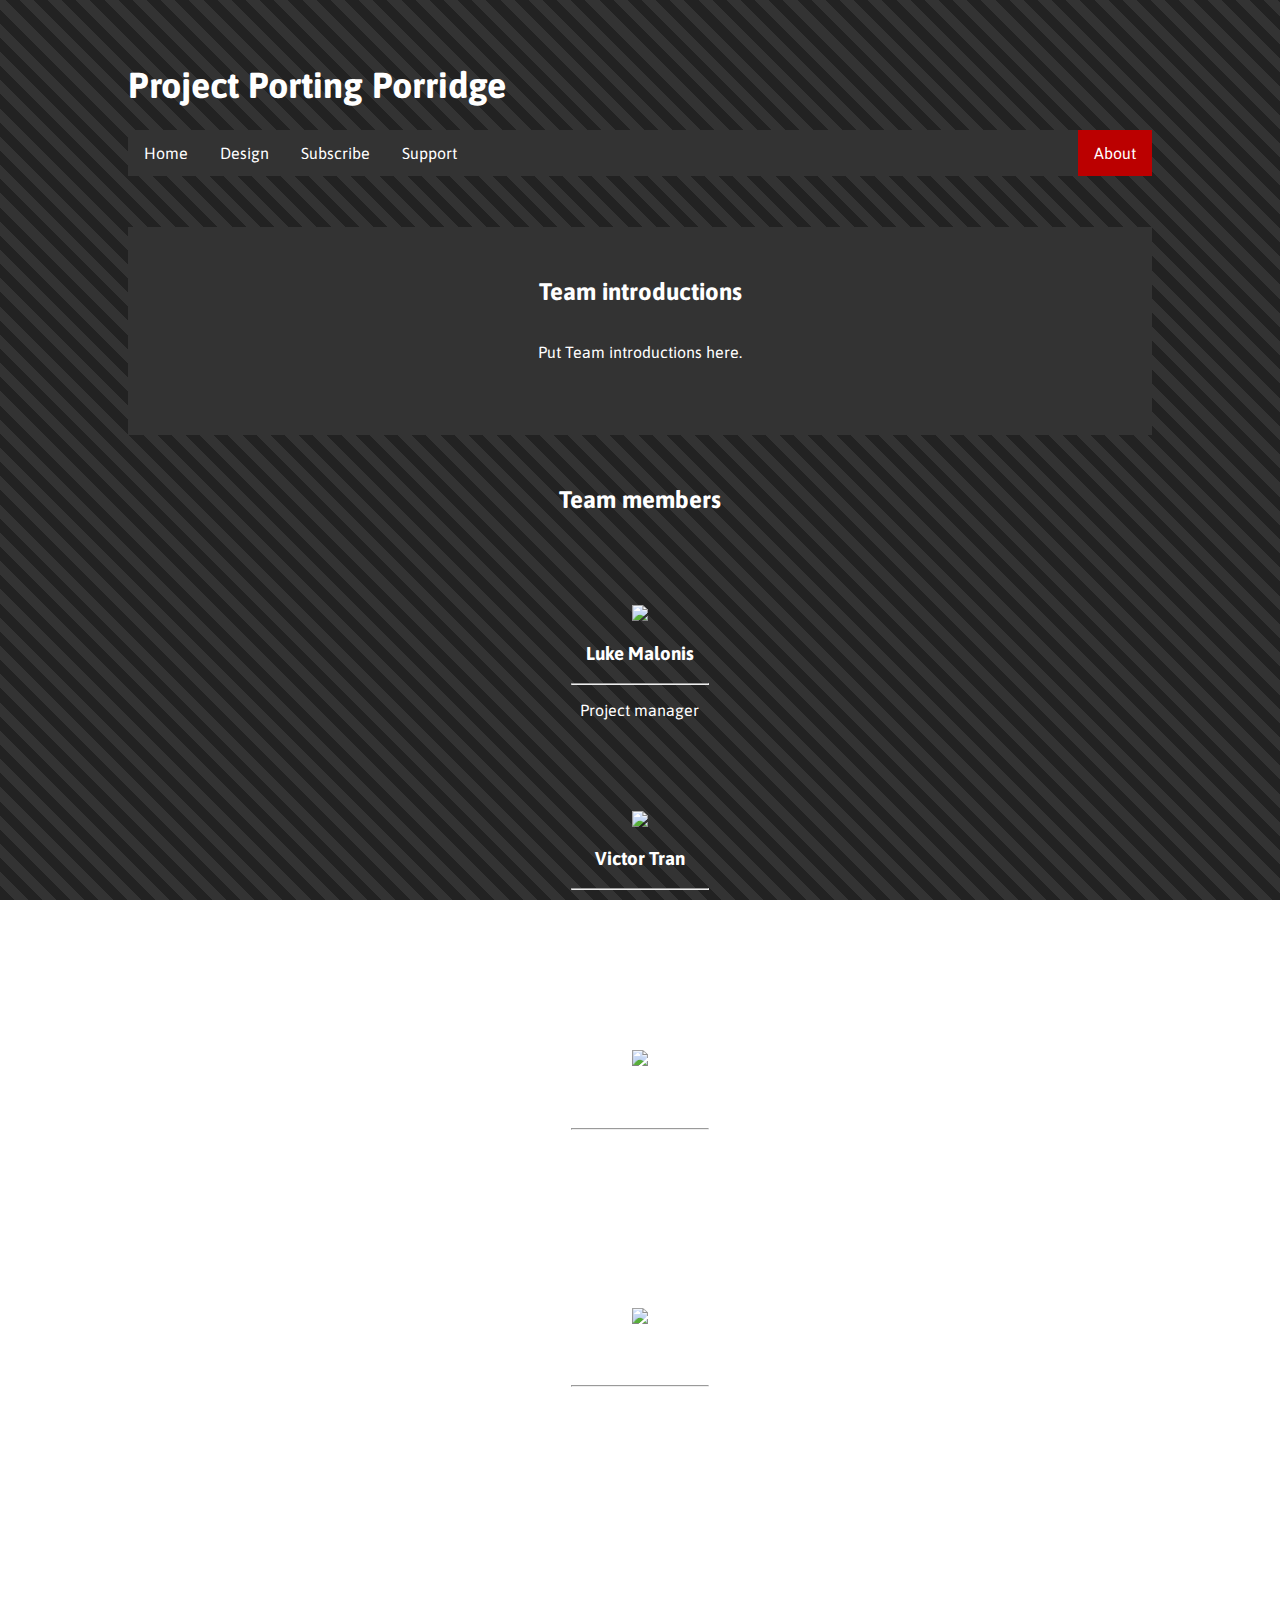
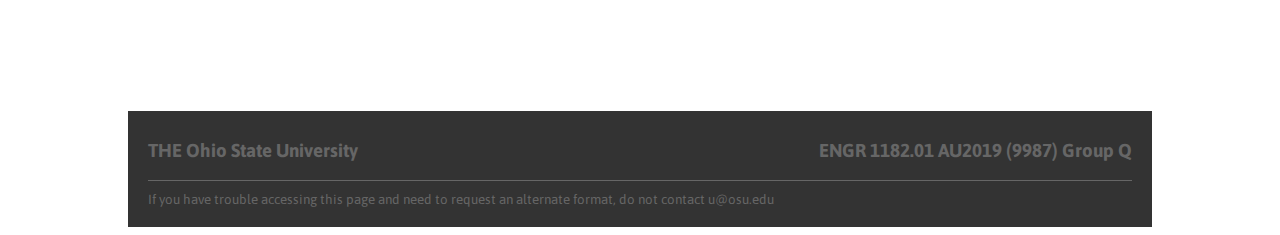
==== OSU/ENGR1182/about.html @ cec7492f "Add files via upload" ====
﻿<!DOCTYPE html>

<html lang="en" xmlns="http://www.w3.org/1999/xhtml">
<head>
    <meta charset="utf-8" />
    <title>About Us</title>
    <link rel="stylesheet" href="style.css">
</head>


<body>
    <div class="nameTitle">
        <h1>Project Porting Porridge</h1>
    </div>

    <div class="menuBar">
        <ul>
            <li><a href="index.html">Home</a></li>
            <li><a href="design.html">Design</a></li>
            <li><a href="subscribe.html">Subscribe</a></li>
            <li><a href="support.html">Support</a></li>
            <li style="float:right">
                <a href="about.html" class="active">About</a>
            </li>
        </ul>
    </div>

    <div class="buisnessPlan">
        <h2>Team introductions </h2>
        <p>
            Put Team introductions here.
        </p>
    </div>

    <div class="midHeader">
        <h2>Team members</h2>
    </div>
    

    <div class="tMembers">
        <div class="tMember">
            <img src="resources/luke.jpg" class="avatar" />
            <h3>Luke Malonis</h3>
            <hr />
            <p>Project manager</p>
        </div>

        <div class="tMember">
            <img src="resources/victor.jpg" class="avatar" />
            <h3>Victor Tran</h3>
            <hr />
            <p>R&D</p>
            <p>Documentation</p>
        </div>

        <div class="tMember">
            <img src="resources/jake.jpg" class="avatar" />
            <h3>Jake Ervin</h3>
            <hr />
            <p>Secondary Research</p>
            <p>Data analyst</p>
        </div>

        <div class="tMember">
            <img src="resources/amarth.jpg" class="avatar" />
            <h3>Amarth Chen</h3>
            <hr />
            <p>Graphic Design</p>
            <p>Marketing</p>
        </div>
    </div>

    <footer>
        <h3 style="text-align:left;">
            THE Ohio State University
            <span style="float:right;">
                ENGR 1182.01 AU2019 (9987) Group Q
            </span>
        </h3>
        <hr class="footLine" />
        <small>
            If you have trouble accessing this page and need
            to request an alternate format, do not contact u@osu.edu
        </small>
    </footer>

</body>
</html>
---- OSU/ENGR1182/style.css ----
@import url('https://fonts.googleapis.com/css?family=Asap:400,500,700&display=swap');

/*========================== General ==========================*/
body {
    font-family: 'Asap', sans-serif;
    color: white;
    margin-left: 10%;
    margin-right: 10%;
    margin-top: 5%;
    background: repeating-linear-gradient( 45deg, #222, #222 10px, #333 10px, #333 20px );
    background-attachment: fixed;
}

h1 {
    padding: 0;
    font-size: 36px;
    color: white;
}

footer {
    margin-top: 25%;
    padding: 10px 20px;
    background: #333;
    color: #666;
    padding-bottom: 2%
}

.footLine {
    background-color: #666;
    height: 1px;
    border: 0;
}
.left {
    display: inline-block
}
.right {
    display: inline-block;
    float: right
}

.midHeader {
    margin-top: 5%;
    margin-bottom: 0;
    text-align: center;
}

a {
    text-decoration: none;
}

img {
    max-width: 100%;
    max-height: 100%;
}

/*========================== Menu ==========================*/
ul {
    list-style-type: none;
    margin: 0;
    padding: 0;
    overflow: hidden;
    background-color: #333;
}

li {
    list-style-type: none;
    float: left;
}
    li a {
        display: block;
        color: white;
        text-align: center;
        padding: 14px 16px;
        text-decoration: none;
        transition: 0.3s;
    }
.active {
    background-color: #BB0000;
}
    li a:hover {
        background-color: #111;
    }

/*========================== Image ==========================*/
.demoImg {
    object-fit: contain;
    position: relative;
    text-align: center;
}
.p1Text {
    position: absolute;
    font-size: 200%;
    color: #e0e0e0;
    top: 10%;
    left: 6%;
}
.hr1Line {
    position: absolute;
    color: #cbcbcb;
    width: 15%;
    top: 15%;
    left: 6%;
}
.p2Text {
    position: absolute;
    font-size: 150%;
    color: #cbcbcb;
    top: 17%;
    left: 6%;
}


/*========================== Task ==========================*/
.task {
    padding-top: 2%;
    padding-bottom: 5%;
    padding-left: 5%;
    padding-right: 5%;
    background-color: #333;
    margin-bottom: 0.5%;
    text-align: center;
    line-height: 2;
}


/*========================== Pain and Gain ==========================*/
.PaG {
    background-color: #333;
}
.liPag {
    margin: 0 0 5% 0;
}
#pain, #gain {
    padding-top: 1%;
    padding-bottom: 5%;
    padding-left: 5%;
    padding-right: 5%;
    line-height: 2;
    display: inline-block;
    *display: inline;
    zoom: 1;
    vertical-align: top;
}
#pain {
    width: 38%;
}
#gain {
    width: 39%;
}

/*========================== Design ==========================*/
.showcase {
    background-color: #333;
    margin-top: 5%;
    position: relative;
    display: block;
    
}
.overlay {
    position: absolute;
    
    opacity: 0;
    transition: .3s ease;
    background-color: #333;
}
#leftOverlay {
    top: 0;
    bottom: 0;
    left: 0;
    right: 0;
    height: 100%;
    width: 95%;
}
#rightOverlay {
    top: 0;
    bottom: 0;
    left: 5%;
    right: 0;
    height: 100%;
    width: 95%;
}

.cameraShowcase {
    text-align: center;
    width: 47.5%;
    padding-right: 2.5%;
    float: left;
    transition: transform .3s;
}
    .cameraShowcase:hover .overlay {
        opacity: 0.75;
    }
    .cameraShowcase:hover {
        transform: scale(1.1);
    }
.wheelShowcase {
    text-align: center;
    width: 47.5%;
    padding-left: 2.5%;
    float: left;
    transition: transform .3s;
}
    .wheelShowcase:hover .overlay {
        opacity: 0.75;
    }
    .wheelShowcase:hover {
        transform: scale(1.1);
    }

.designIllus {
    display: block;
    padding-top: 10%;
    padding-bottom: 5%;
    padding-left: 5%;
    padding-right: 5%;
    text-align: center;
    line-height: 2;
}

/*========================== Subscribe ==========================*/
.buisnessPlan {
    padding-top: 2%;
    padding-bottom: 5%;
    padding-left: 5%;
    padding-right: 5%;
    background-color: #333;
    margin-top: 5%;
    margin-bottom: 0.5%;
    text-align: center;
    line-height: 2;
}

.plans {
    margin-top: 5%;
    margin-left: 10%;
}
.plan {
    margin: 5%;
    border: 2px solid white;
    width: 20%;
    padding: 5%;
    margin: auto;
    overflow: hidden;
}
div#planA {
    float: left;
}
.orderNow {
    margin: auto;
    color: white;
    padding: 3%;
    width: 50%;
    text-align: center;
    border: 2px solid #BB0000;
    transition: 0.3s;
}
    .orderNow:hover {
        background-color: #BB0000;
    }

/*========================== Support ==========================*/
.noSup {
    margin-top: 2%;
    padding: 5%;
    background-color: #333;
    text-align: center;
}
.okay {
    margin: auto;
    padding: 2%;
    width: 10%;
    background-color: #333;
    border: 2px solid #BB0000;
    transition: 0.3s;
    color: white;
}
    .okay:hover {
        background-color: #BB0000;
    }

/*========================== About ==========================*/
.tMembers {
    margin: 5%;
}
.tMember {
    margin-top:10%;
    margin-left: auto;
    margin-right: auto;
    max-width: 15%;
    text-align: center;
}
.avatar {
    clip-path: circle(60px at center);
}


/*========================== Life Plan ==========================*/
.lifeSpan {
    margin-top: 5%;
    margin-left: auto;
    margin-right: auto;
    padding: 2%;
    width: 10%;
    background-color: #333;
    border: 2px solid #BB0000;
    transition: 0.3s;
    color: white;
}
    .lifeSpan:hover {
        background-color: #BB0000;
    }
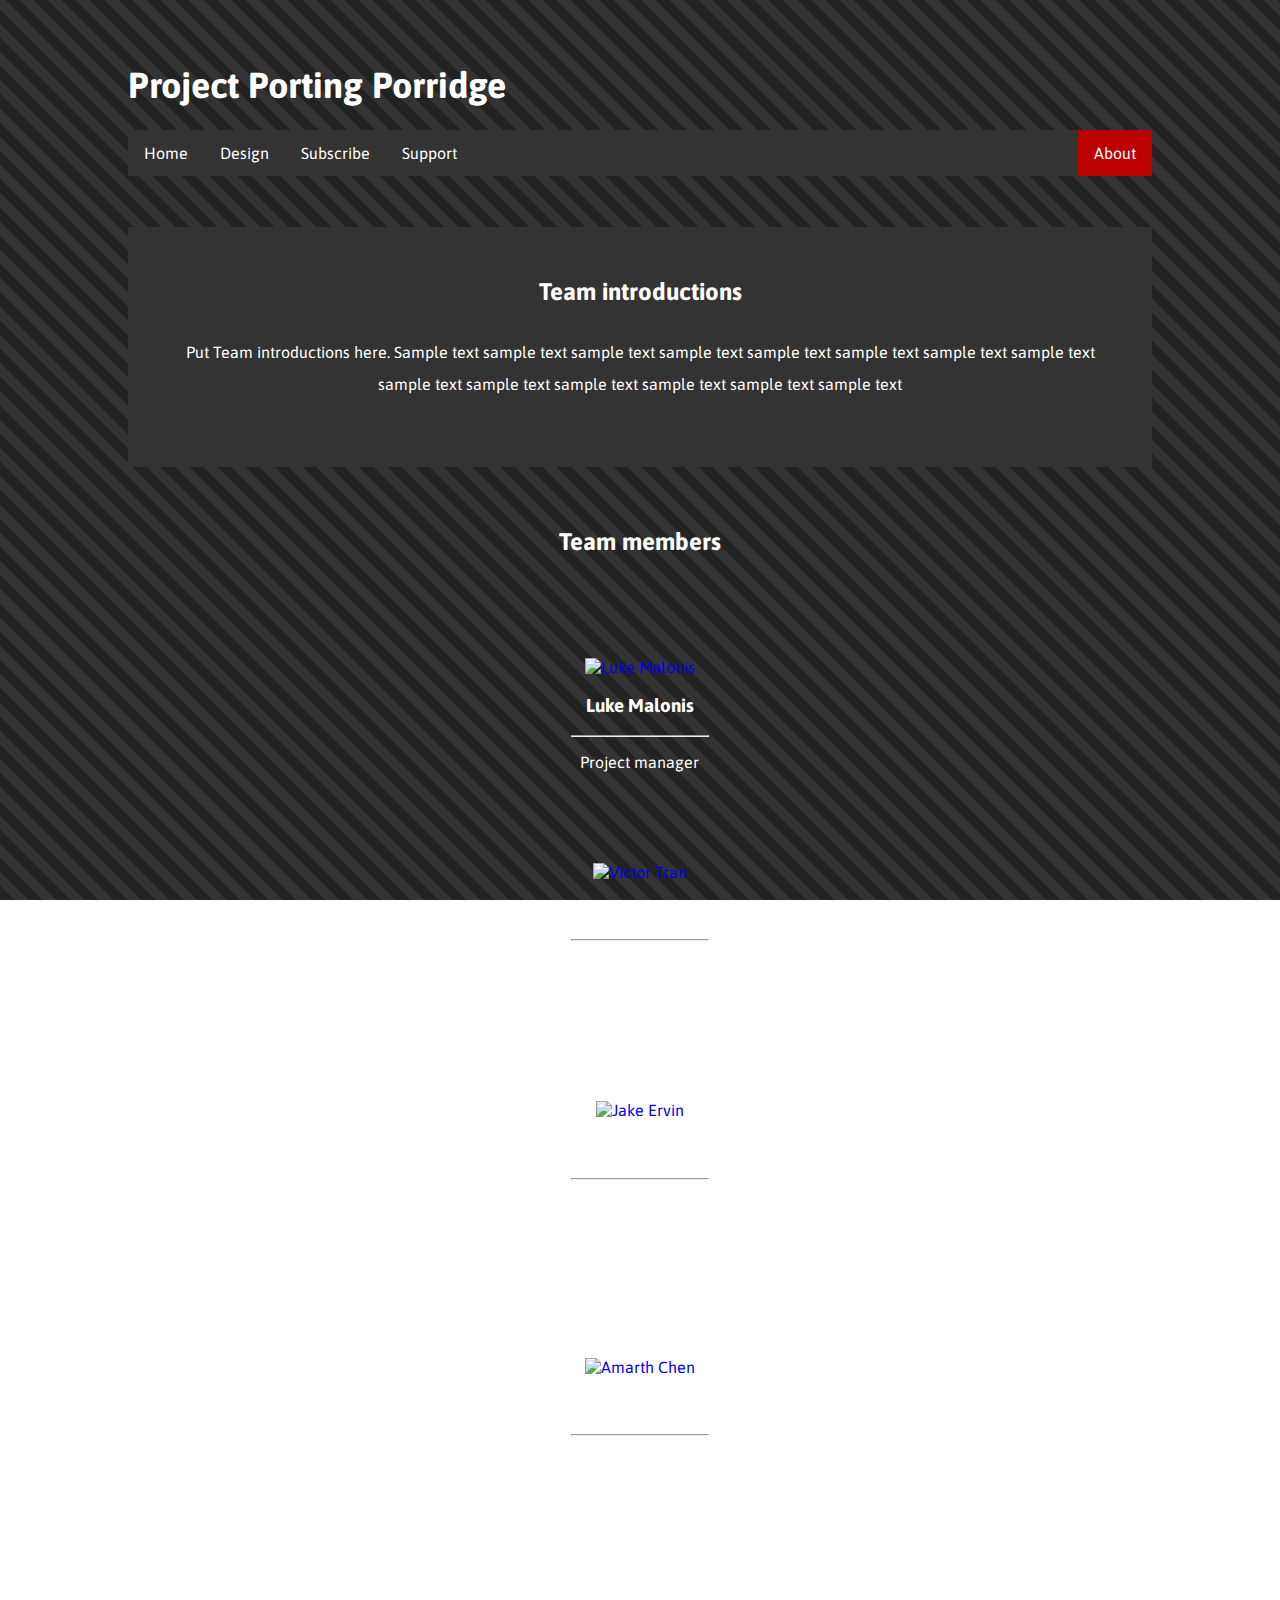
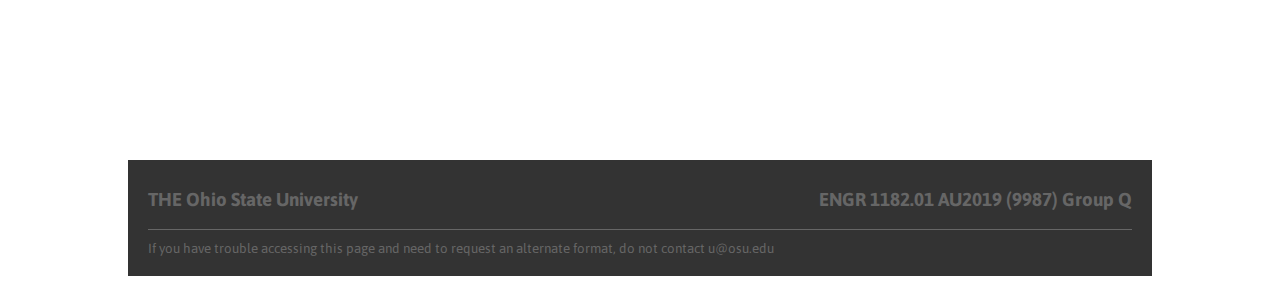
==== commit 9cac534b: "added mobile support" ====
--- a/OSU/ENGR1182/about.html
+++ b/OSU/ENGR1182/about.html
@@ -29,6 +29,10 @@
         <h2>Team introductions </h2>
         <p>
             Put Team introductions here.
+            Sample text sample text
+            sample text sample text sample text sample text
+            sample text sample text sample text sample text
+            sample text sample text sample text sample text
         </p>
     </div>
 
@@ -39,14 +43,18 @@
 
     <div class="tMembers">
         <div class="tMember">
-            <img src="resources/luke.jpg" class="avatar" />
+            <a href="https://osu.instructure.com/groups/150950/users/529060">
+                <img src="resources/luke.jpg" alt="Luke Malonis" class="avatar" />
+            </a>
             <h3>Luke Malonis</h3>
             <hr />
             <p>Project manager</p>
         </div>
 
         <div class="tMember">
-            <img src="resources/victor.jpg" class="avatar" />
+            <a href="https://osu.instructure.com/groups/150950/users/259285">
+                <img src="resources/victor.jpg" alt="Victor Tran" class="avatar" />
+            </a>
             <h3>Victor Tran</h3>
             <hr />
             <p>R&D</p>
@@ -54,7 +62,9 @@
         </div>
 
         <div class="tMember">
-            <img src="resources/jake.jpg" class="avatar" />
+            <a href="https://osu.instructure.com/groups/150950/users/262498">
+                <img src="resources/jake.jpg" alt="Jake Ervin" class="avatar" />
+            </a>
             <h3>Jake Ervin</h3>
             <hr />
             <p>Secondary Research</p>
@@ -62,7 +72,9 @@
         </div>
 
         <div class="tMember">
-            <img src="resources/amarth.jpg" class="avatar" />
+            <a href="https://osu.instructure.com/groups/150950/users/358824">
+                <img src="resources/amarth.jpg" alt="Amarth Chen" class="avatar" />
+            </a>
             <h3>Amarth Chen</h3>
             <hr />
             <p>Graphic Design</p>
@@ -71,9 +83,9 @@
     </div>
 
     <footer>
-        <h3 style="text-align:left;">
+        <h3 id="OSU">
             THE Ohio State University
-            <span style="float:right;">
+            <span id="ENGR">
                 ENGR 1182.01 AU2019 (9987) Group Q
             </span>
         </h3>
--- a/OSU/ENGR1182/style.css
+++ b/OSU/ENGR1182/style.css
@@ -9,7 +9,22 @@
     margin-top: 5%;
     background: repeating-linear-gradient( 45deg, #222, #222 10px, #333 10px, #333 20px );
     background-attachment: fixed;
-}
+    animation: fadeInAnimation ease .6s;
+    animation-iteration-count: 1;
+    animation-fill-mode: forwards;
+}
+
+@keyframes fadeInAnimation {
+    0% {
+        opacity: 0;
+    }
+    35% {
+        opacity: 0;
+    }
+    100% {
+        opacity: 1;
+    }
+} 
 
 h1 {
     padding: 0;
@@ -37,11 +52,20 @@
     display: inline-block;
     float: right
 }
+#OSU {
+    text-align: left;
+}
+#ENGR {
+    float: right;
+}
 
 .midHeader {
     margin-top: 5%;
     margin-bottom: 0;
     text-align: center;
+    padding-left: 5%;
+    padding-right: 5%;
+    line-height: 2;
 }
 
 a {
@@ -65,6 +89,7 @@
 li {
     list-style-type: none;
     float: left;
+    
 }
     li a {
         display: block;
@@ -87,6 +112,9 @@
     position: relative;
     text-align: center;
 }
+#designAnno {
+    margin-top: 5%;
+}
 .p1Text {
     position: absolute;
     font-size: 200%;
@@ -148,17 +176,16 @@
     width: 39%;
 }
 
+
 /*========================== Design ==========================*/
 .showcase {
-    background-color: #333;
     margin-top: 5%;
     position: relative;
     display: block;
-    
+    overflow: hidden;
 }
 .overlay {
     position: absolute;
-    
     opacity: 0;
     transition: .3s ease;
     background-color: #333;
@@ -179,6 +206,12 @@
     height: 100%;
     width: 95%;
 }
+.textContainer {
+    padding-left: 10%;
+    padding-right: 10%;
+    padding-top: 15%;
+    line-height: 2;
+}
 
 .cameraShowcase {
     text-align: center;
@@ -208,8 +241,7 @@
     }
 
 .designIllus {
-    display: block;
-    padding-top: 10%;
+    padding-top: 5%;
     padding-bottom: 5%;
     padding-left: 5%;
     padding-right: 5%;
@@ -242,7 +274,7 @@
     margin: auto;
     overflow: hidden;
 }
-div#planA {
+#planA {
     float: left;
 }
 .orderNow {
@@ -252,10 +284,11 @@
     width: 50%;
     text-align: center;
     border: 2px solid #BB0000;
-    transition: 0.3s;
+    transition: transform 0.3s;
 }
     .orderNow:hover {
         background-color: #BB0000;
+        transform: scale(1.1);
     }
 
 /*========================== Support ==========================*/
@@ -291,7 +324,11 @@
 }
 .avatar {
     clip-path: circle(60px at center);
-}
+    transition: transform .3s;
+}
+    .avatar:hover {
+        transform: scale(1.1);
+    } 
 
 
 /*========================== Life Plan ==========================*/
@@ -309,3 +346,63 @@
     .lifeSpan:hover {
         background-color: #BB0000;
     }
+
+
+@media(max-width: 768px) {
+    li, .right,
+    .cameraShowcase,
+    .wheelShowcase,
+    #planA, #ENGR {
+        float: none;
+        text-align: center;
+        width: 100%;
+    }
+
+    #rightOverlay, #leftOverlay {
+        left: 0;
+        width: 100%;
+    }
+
+    .wheelShowcase, .cameraShowcase {
+        margin-top: 5%;
+        margin-bottom: 5%;
+        padding: 0;
+    }
+
+    .p1Text {
+        font-size: 150%;
+    }
+
+    .hr1Line {
+        width: 25%;
+        top: 17%;
+    }
+
+    .p2Text {
+        font-size: 110%;
+        top: 22%;
+    }
+
+    .plans {
+        margin-left: 10%;
+        margin-right: 20%;
+    }
+
+    .plan {
+        text-align: center;
+        margin: auto;
+        margin-top: 5%;
+        width: 100%;
+    }
+
+    .okay {
+        width: 50%;
+    }
+
+    .tMembers {
+        margin: 0;
+    }
+    .tMember {
+        max-width: 50%;
+    }
+}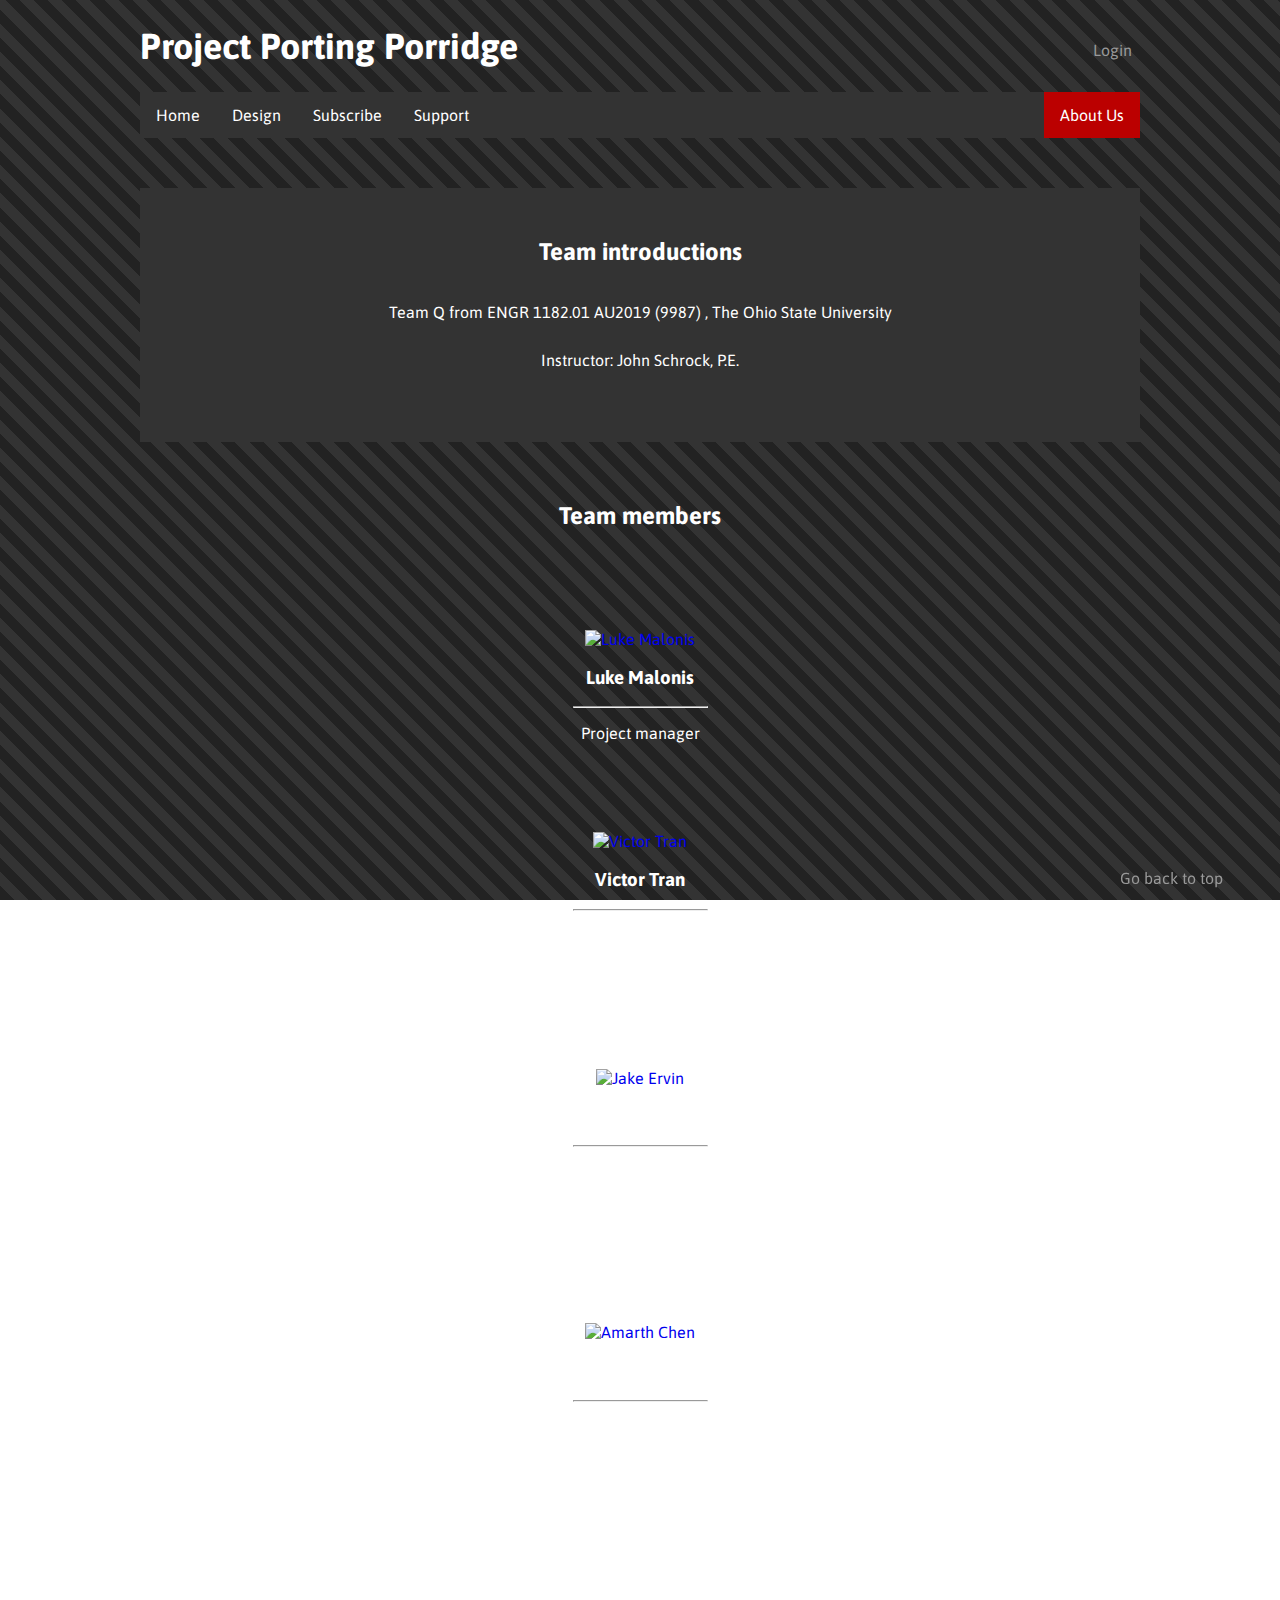
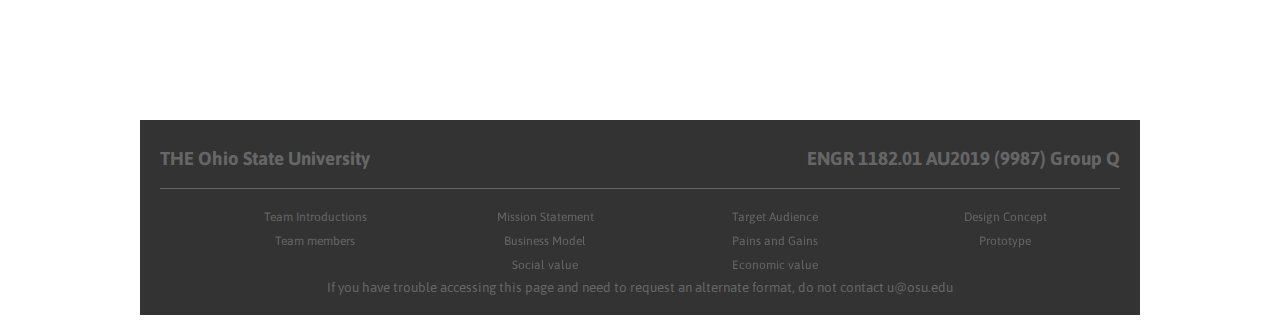
==== commit 37d554e6: "Add files via upload" ====
--- a/OSU/ENGR1182/about.html
+++ b/OSU/ENGR1182/about.html
@@ -3,15 +3,31 @@
 <html lang="en" xmlns="http://www.w3.org/1999/xhtml">
 <head>
     <meta charset="utf-8" />
-    <title>About Us</title>
+    <meta name="viewport" content="width=device-width">
+    <meta name="author" content="ENGR Group Q">
+    <title>Porting Porridge | About Us</title>
     <link rel="stylesheet" href="style.css">
 </head>
 
 
 <body>
+    <div class="loginContainer">
+        <div class="loginWin">
+            <p>
+                <a href="login.html">
+                    <span class="smallBox">Login</span>
+                </a>
+            </p>
+        </div>
+    </div>
+
     <div class="nameTitle">
-        <h1>Project Porting Porridge</h1>
+        <a href="http://portingporridge.com/">
+            <h1>Project Porting Porridge</h1>
+        </a>
     </div>
+
+    <a name="topMenu"></a>
 
     <div class="menuBar">
         <ul>
@@ -20,21 +36,25 @@
             <li><a href="subscribe.html">Subscribe</a></li>
             <li><a href="support.html">Support</a></li>
             <li style="float:right">
-                <a href="about.html" class="active">About</a>
+                <a href="about.html" class="active">About Us</a>
             </li>
         </ul>
     </div>
 
-    <div class="buisnessPlan">
+    <a name="teamIntroScetion"></a>
+
+    <div class="planBox">
         <h2>Team introductions </h2>
         <p>
-            Put Team introductions here.
-            Sample text sample text
-            sample text sample text sample text sample text
-            sample text sample text sample text sample text
-            sample text sample text sample text sample text
+            Team Q from ENGR 1182.01 AU2019 (9987)
+            , The Ohio State University
+        </p>
+        <p>
+            Instructor:  John Schrock, P.E. 
         </p>
     </div>
+
+    <a name="teamMemberScetion"></a>
 
     <div class="midHeader">
         <h2>Team members</h2>
@@ -82,6 +102,10 @@
         </div>
     </div>
 
+    <div class="backToTop">
+        <a href="#topMenu">Go back to top</a>
+    </div>
+
     <footer>
         <h3 id="OSU">
             THE Ohio State University
@@ -90,10 +114,84 @@
             </span>
         </h3>
         <hr class="footLine" />
-        <small>
-            If you have trouble accessing this page and need
-            to request an alternate format, do not contact u@osu.edu
-        </small>
+        <div class="footerLinks">
+            <div class="footerLinkOneLine">
+                <ul>
+                    <li>
+                        <a href="about.html#teamIntroScetion">
+                            Team Introductions
+                        </a>
+                    </li>
+                    <li>
+                        <a href="index.html#taskSection">
+                            Mission Statement
+                        </a>
+                    </li>
+                    <li>
+                        <a href="#targetAudienceSection">
+                            Target Audience
+                        </a>
+                    </li>
+                    <li>
+                        <a href="design.html#designConceptSection">
+                            Design Concept
+                        </a>
+                    </li>
+                </ul>
+            </div>
+            <div class="footerLinkOneLine">
+                <ul>
+                    <li>
+                        <a href="about.html#teamMemberScetion">
+                            Team members
+                        </a>
+                    </li>
+                    <li>
+                        <a href="subscribe.html#businessModelSection">
+                            Business Model
+                        </a>
+
+                    </li>
+                    <li>
+                        <a href="index.html#painAndGainSection">
+                            Pains and Gains
+                        </a>
+                    </li>
+                    <li>
+                        <a href="design.html#prototypeSection">
+                            Prototype
+                        </a>
+                    </li>
+                </ul>
+            </div>
+            <div class="footerLinkOneLine">
+                <ul>
+                    <li class="placeholder">
+                        &nbsp;
+                    </li>
+                    <li>
+                        <a href="subscribe.html#businessModelSection">
+                            Social value
+                        </a>
+
+                    </li>
+                    <li>
+                        <a href="index.html#painAndGainSection">
+                            Economic value
+                        </a>
+                    </li>
+                    <li>
+                        &nbsp;
+                    </li>
+                </ul>
+            </div>
+        </div>
+        <div class="smallAnno">
+            <small>
+                If you have trouble accessing this page and need
+                to request an alternate format, do not contact u@osu.edu
+            </small>
+        </div>
     </footer>
 
 </body>
--- a/OSU/ENGR1182/style.css
+++ b/OSU/ENGR1182/style.css
@@ -4,14 +4,14 @@
 body {
     font-family: 'Asap', sans-serif;
     color: white;
-    margin-left: 10%;
-    margin-right: 10%;
-    margin-top: 5%;
     background: repeating-linear-gradient( 45deg, #222, #222 10px, #333 10px, #333 20px );
     background-attachment: fixed;
     animation: fadeInAnimation ease .6s;
     animation-iteration-count: 1;
     animation-fill-mode: forwards;
+    max-width: 1000px;
+    margin-left: auto;
+    margin-right: auto;
 }
 
 @keyframes fadeInAnimation {
@@ -31,6 +31,70 @@
     font-size: 36px;
     color: white;
 }
+a {
+    text-decoration: none;
+}
+img {
+    max-width: 100%;
+    max-height: 100%;
+}
+.darkText{
+    color: #999;
+}
+
+/*========================== header ==========================*/
+.loginContainer {
+    height: 5%;
+    position: relative;
+}
+.loginWin {
+    position: absolute;
+    padding-right: 2%;
+    right: 0;
+    top: 0;
+}
+    .loginWin a {
+        color: #999999;
+    }
+.mobileLogin {
+    display: none;
+}
+
+.nameTitle {
+    margin-top: 2.5%;
+    margin-bottom: 2.5%;
+}
+.smallBox {
+    transition: .3s;
+    padding-top: 20%;
+    padding-bottom: 20%;
+    padding-left: 30%;
+    padding-right: 30%;
+}
+    .smallBox:hover {
+        color: white;
+        background-color: #111;
+    }
+
+.midHeader {
+    margin-top: 5%;
+    margin-bottom: 0;
+    text-align: center;
+    padding-left: 5%;
+    padding-right: 5%;
+    line-height: 2;
+}
+    .midHeader a{
+        color: white;
+        transition: 0.3s;
+    }
+        .midHeader a:hover {
+            color: #BB0000;
+            font-weight: bold;
+        }
+
+
+/*========================== Footer ==========================*/
 
 footer {
     margin-top: 25%;
@@ -52,6 +116,28 @@
     display: inline-block;
     float: right
 }
+.footerLinks {
+    display: block;
+    position: relative;
+    text-align: center;
+}
+.footerLinkOneLine {
+    line-height: 2;
+}
+.footerLinks ul li {
+    list-style-type: none;
+    position: relative;
+    width: 25%;
+    font-size: 75%;
+    float: left;
+}
+    .footerLinks ul li a {
+        color: #666;
+    }
+.smallAnno {
+    padding-top: 7%;
+    text-align: center;
+}
 #OSU {
     text-align: left;
 }
@@ -59,26 +145,24 @@
     float: right;
 }
 
-.midHeader {
-    margin-top: 5%;
-    margin-bottom: 0;
-    text-align: center;
-    padding-left: 5%;
-    padding-right: 5%;
-    line-height: 2;
-}
-
-a {
-    text-decoration: none;
-}
-
-img {
-    max-width: 100%;
-    max-height: 100%;
-}
-
 /*========================== Menu ==========================*/
-ul {
+div.backToTop {
+    position: fixed;
+    bottom: 0;
+    right: 0;
+    width: 15%;
+    padding: 1%;
+    text-align: center;
+}
+div.backToTop a{
+    color: #999;
+    transition: .3s;
+}
+    div.backToTop a:hover {
+        color: #fff;
+    }
+
+.menuBar ul {
     list-style-type: none;
     margin: 0;
     padding: 0;
@@ -86,12 +170,11 @@
     background-color: #333;
 }
 
-li {
+.menuBar ul li {
     list-style-type: none;
     float: left;
-    
-}
-    li a {
+}
+    .menuBar ul li a {
         display: block;
         color: white;
         text-align: center;
@@ -102,9 +185,13 @@
 .active {
     background-color: #BB0000;
 }
-    li a:hover {
-        background-color: #111;
-    }
+.menuBar ul li a:hover {
+    background-color: #111;
+}
+
+.container {
+    overflow: hidden;
+}
 
 /*========================== Image ==========================*/
 .demoImg {
@@ -113,8 +200,21 @@
     text-align: center;
 }
 #designAnno {
+    position: relative;
+    display: block;
     margin-top: 5%;
 }
+
+#indexDemo {
+    object-fit: contain;
+    position: relative;
+    display: block;
+    transition: transform .3s;
+}
+#indexDemo:hover {
+    transform: scale(1.05);
+}
+
 .p1Text {
     position: absolute;
     font-size: 200%;
@@ -166,79 +266,126 @@
     line-height: 2;
     display: inline-block;
     *display: inline;
-    zoom: 1;
     vertical-align: top;
 }
 #pain {
     width: 38%;
 }
 #gain {
+    float: right;
     width: 39%;
 }
 
 
 /*========================== Design ==========================*/
+#topImg {
+    position: relative;
+    display: inline-block;
+    transition: .5s;
+}
+#designAnno:hover #topImg {
+    opacity: 0;
+}
+#designAnno:hover #bottomImg {
+    opacity: 1;
+}
+#bottomImg {
+    position: absolute;
+    transition: .5s;
+    opacity: 0;
+    top: 0;
+    bottom: 0;
+    right: 0;
+}
+
 .showcase {
     margin-top: 5%;
     position: relative;
     display: block;
     overflow: hidden;
 }
+
+.cameraShowcase {
+    width: 47.5%;
+    padding-right: 2.5%;
+    transition: transform .3s;
+    position: relative;
+    display: inline-block;
+    float: left;
+}
+    .cameraShowcase:hover .overlay {
+        opacity: 0.75;
+    }
+    .cameraShowcase:hover {
+        transform: scale(1.1);
+    }
+
+.wheelShowcase {
+    width: 47.5%;
+    padding-left: 2.5%;
+    transition: transform .3s;
+    position: relative;
+    display: inline-block;
+    float: left;
+}
+    .wheelShowcase:hover .overlay {
+        opacity: 0.75;
+    }
+    .wheelShowcase:hover {
+        transform: scale(1.1);
+    }
+
 .overlay {
+    text-align: center;
     position: absolute;
     opacity: 0;
-    transition: .3s ease;
-    background-color: #333;
-}
-#leftOverlay {
+    transition: .3s;
+    background-color: #333;
     top: 0;
     bottom: 0;
-    left: 0;
     right: 0;
     height: 100%;
     width: 95%;
 }
+#leftOverlay {
+    left: 0; 
+}
 #rightOverlay {
-    top: 0;
-    bottom: 0;
     left: 5%;
-    right: 0;
-    height: 100%;
-    width: 95%;
 }
 .textContainer {
-    padding-left: 10%;
-    padding-right: 10%;
+    font-size: 1em;
+    padding-left: 15%;
+    padding-right: 15%;
     padding-top: 15%;
     line-height: 2;
 }
 
-.cameraShowcase {
-    text-align: center;
-    width: 47.5%;
-    padding-right: 2.5%;
-    float: left;
-    transition: transform .3s;
-}
-    .cameraShowcase:hover .overlay {
-        opacity: 0.75;
-    }
-    .cameraShowcase:hover {
-        transform: scale(1.1);
-    }
-.wheelShowcase {
-    text-align: center;
-    width: 47.5%;
-    padding-left: 2.5%;
-    float: left;
-    transition: transform .3s;
-}
-    .wheelShowcase:hover .overlay {
-        opacity: 0.75;
-    }
-    .wheelShowcase:hover {
-        transform: scale(1.1);
-    }
+#prototypeShowcase {
+    position: relative;
+    height: 40em;
+}
+    #prototypeShowcase:hover #prototypeImg {
+        transform: translate(-20%, 0);
+    }
+    #prototypeShowcase:hover #prototypeSideview {
+        opacity: 1;
+        transform: translate(-15%, 0);
+    }
+#prototypeImg {
+    position: absolute;
+    left: 12.5%;
+    height: 35em;
+    transition: .3s;
+}
+#prototypeSideview {
+    position: absolute;
+    top: 0;
+    right: 0;
+    transition: .3s;
+    height: 35em;
+    opacity: 0;
+}
 
 .designIllus {
     padding-top: 5%;
@@ -250,7 +397,7 @@
 }
 
 /*========================== Subscribe ==========================*/
-.buisnessPlan {
+.planBox {
     padding-top: 2%;
     padding-bottom: 5%;
     padding-left: 5%;
@@ -263,31 +410,50 @@
 }
 
 .plans {
+    height: 50%;
     margin-top: 5%;
     margin-left: 10%;
 }
 .plan {
     margin: 5%;
     border: 2px solid white;
-    width: 20%;
-    padding: 5%;
+    width: 35%;
     margin: auto;
     overflow: hidden;
 }
-#planA {
+#planA, #prePlanA {
     float: left;
 }
+.innerContainer {
+    padding-left: 10%;
+    padding-right: 10%;
+    padding-bottom: 10%;
+    padding-top: 3%;
+}
+
+.preMark {
+    padding-top: 5%;
+    padding-bottom: 5%;
+    text-align: center;
+    position: relative;
+    background-color: #BB0000;
+    top: 0;
+}
+
 .orderNow {
-    margin: auto;
+    margin-top: 10%;
+    margin-left: auto;
+    margin-right: auto;
     color: white;
     padding: 3%;
-    width: 50%;
+    width: 75%;
     text-align: center;
     border: 2px solid #BB0000;
     transition: transform 0.3s;
 }
     .orderNow:hover {
         background-color: #BB0000;
+        border-radius: 4px;
         transform: scale(1.1);
     }
 
@@ -347,30 +513,137 @@
         background-color: #BB0000;
     }
 
-
+/*========================== Login ==========================*/
+#loginContainer{
+    margin-top: 1%;
+    text-align: center;
+    background-color: #333;
+    padding-top: 3%;
+    padding-bottom: 5%;
+}
+    #loginContainer a {
+        color: #999;
+        transition: .3s;
+    }
+    #loginContainer a:hover {
+        color: white;
+    }
+
+
+input[type=text], input[type=password], select {
+    padding: 12px 20px;
+    margin: 8px 0;
+    display: inline-block;
+    border: 1px solid #ccc;
+    border-radius: 4px;
+    box-sizing: border-box;
+}
+input[type=submit] {
+    color: white;
+    width: 21%;
+    background-color: #333;
+    padding: 14px 20px;
+    margin: 8px 0;
+    border: 2px solid #BB0000;
+    cursor: pointer;
+    transition: transform 0.3s;
+}
+    input[type=submit]:hover {
+        border-radius: 4px;
+        background-color: #BB0000;
+        transform: scale(1.1);
+    }
+
+/*========================== Mobile Devices ==========================*/
 @media(max-width: 768px) {
-    li, .right,
-    .cameraShowcase,
-    .wheelShowcase,
-    #planA, #ENGR {
+    li, .right, #gain, .cameraShowcase, .wheelShowcase, .footerLinks ul li, #planA, #ENGR {
         float: none;
         text-align: center;
         width: 100%;
+    }
+    .p1Text {
+        position: static;
+        background-color: #333;
+    }
+    .p2Text {
+        position: static;
+        background-color: #333;
+        margin-bottom: 1%;
+    }
+    .hr1Line {
+        opacity: 0;
+    }
+    p.hiddenForMobile {
+        opacity: 0;
+    }
+    .nameTitle {
+        text-align: center;
+    }
+    .loginContainer{
+        display: none;
+    }
+    .mobileLogin {
+        text-align: center;
+        padding-bottom: 2%;
+        display: inherit;
+    }
+        .mobileLogin a{
+            color: #999999;
+        }
+        
+    #pain, #gain {
+        text-align: center;
+        padding-bottom: 0;
+        padding-left: 0;
+        padding-right: 0;
+        width: 100%;
+    }
+        #pain ul li, #gain ul li {
+            list-style-type: none;
+        }
+    #pain {
+        padding-top: 5%;
+    }
+    #gain {
+        padding-top: 10%;
+        vertical-align: unset;
+    }
+
+    #designAnno:hover #topImg {
+        opacity: 1;
+    }
+    #designAnno:hover #bottomImg {
+        opacity: 0;
     }
 
     #rightOverlay, #leftOverlay {
         left: 0;
+        opacity: 0.75;
         width: 100%;
     }
-
+    .textContainer {
+        padding-top: 0;
+        padding-left: 7%;
+        padding-right: 7%;
+    }
     .wheelShowcase, .cameraShowcase {
         margin-top: 5%;
         margin-bottom: 5%;
         padding: 0;
     }
+    #prototypeShowcase:hover #prototypeImg {
+        transform: translate(0, 0);
+    }
+
+    #prototypeShowcase:hover #prototypeSideview {
+        opacity: 0;
+        transform: translate(0, 0);
+    }
 
     .p1Text {
+        padding-top: 2%;
         font-size: 150%;
+        text-align: center;
     }
 
     .hr1Line {
@@ -381,6 +654,8 @@
     .p2Text {
         font-size: 110%;
         top: 22%;
+        padding-bottom: 2%;
+        text-align: center;
     }
 
     .plans {
@@ -392,6 +667,7 @@
         text-align: center;
         margin: auto;
         margin-top: 5%;
+        margin-bottom: 5%;
         width: 100%;
     }
 
@@ -405,4 +681,29 @@
     .tMember {
         max-width: 50%;
     }
+    input[type=text], input[type=password] {
+        width: 75%;
+        text-align: center;
+    }
+    input[type=submit] {
+        width: 75%;
+        border-radius: 4px;
+        background-color: #BB0000
+    }
+    
+    .smallAnno {
+        padding-top: 2%;
+    }
+    .footerLinkOneLine {
+        line-height: 1.5;
+    }
+    .footerLinks ul li {
+        font-size: 100%;
+    }
+    .placeholder {
+        display: none;
+    }
+    .backToTop {
+        opacity: 0;
+    }
 }